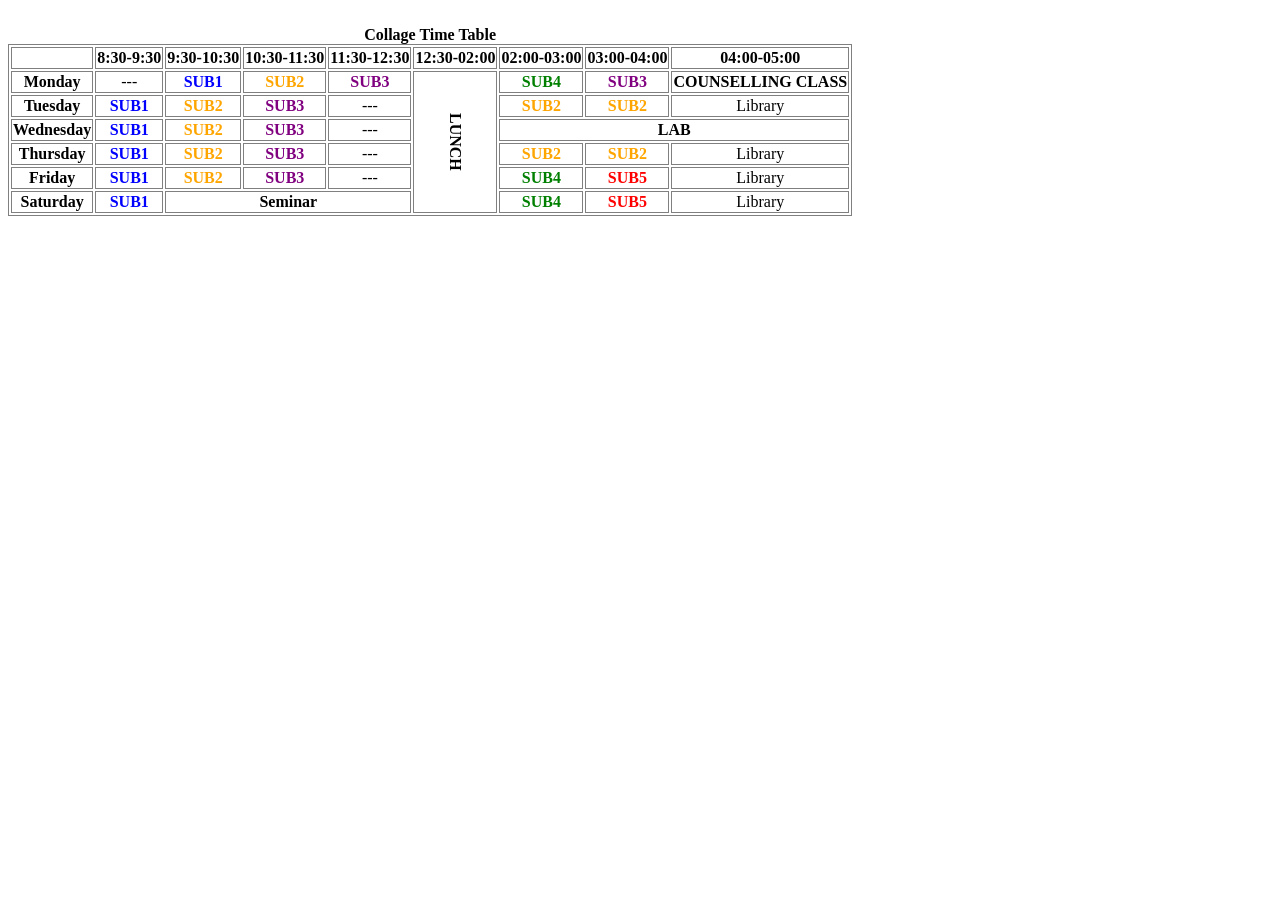
==== 01_HTML_CSS/Day_03/tableAssignment2.html @ 8529b436 "day 3 assignment 2 done" ====
<!doctype html>
<html lang="en">
  <head>
    <meta charset="UTF-8" />
    <meta name="viewport" content="width=device-width, initial-scale=1.0" />
    <title>Document</title>

    <style>
      table {
        border: 0.5px solid gray;
      }
      th,
      td {
        border: 0.5px solid gray;
        text-align: center;
      }
      .sub1 {
        color: blue;
        font-weight: bold;
      }
      .sub2 {
        color: orange;
        font-weight: bold;
      }
      .sub3 {
        color: purple;
        font-weight: bold;
      }
      .sub4 {
        color: green;
        font-weight: bold;
      }
      .sub5 {
        color: red;
        font-weight: bold;
      }
      .common {
        color: black;
        font-weight: bold;
      }
    </style>
  </head>
  <body>
    <table>
      <caption>
        <b> Collage Time Table</b>
      </caption>
      <br />
      <thead>
        <tr>
          <th></th>
          <th>8:30-9:30</th>
          <th>9:30-10:30</th>
          <th>10:30-11:30</th>
          <th>11:30-12:30</th>
          <th>12:30-02:00</th>
          <th>02:00-03:00</th>
          <th>03:00-04:00</th>
          <th>04:00-05:00</th>
        </tr>
        <tr>
          <th>Monday</th>
          <td>---</td>
          <td class="sub1">SUB1</td>
          <td class="sub2">SUB2</td>
          <td class="sub3">SUB3</td>
          <td rowspan="6" 
    style="writing-mode: vertical-rl; 
           text-orientation: mixed; 
           text-align: center; 
           vertical-align: middle; 
           font-weight: bold;">
  LUNCH
</td>
          <td class="sub4">SUB4</td>
          <td class="sub3">SUB3</td>
          <td class="common">COUNSELLING CLASS</td>
        </tr>
        <tr>
          <th>Tuesday</th>

          <td class="sub1">SUB1</td>
          <td class="sub2">SUB2</td>
          <td class="sub3">SUB3</td>
          <td>---</td>

          <td class="sub2">SUB2</td>
          <td class="sub2">SUB2</td>
          <td>Library</td>
        </tr>
        <tr>
          <th>Wednesday</th>

          <td class="sub1">SUB1</td>
          <td class="sub2">SUB2</td>
          <td class="sub3">SUB3</td>
          <td>---</td>
          <td colspan="3" class="common">LAB</td>
        </tr>
        <tr>
          <th>Thursday</th>

          <td class="sub1">SUB1</td>
          <td class="sub2">SUB2</td>
          <td class="sub3">SUB3</td>
          <td>---</td>

          <td class="sub2">SUB2</td>
          <td class="sub2">SUB2</td>
          <td>Library</td>
        </tr>
        <tr>
          <th>Friday</th>

          <td class="sub1">SUB1</td>
          <td class="sub2">SUB2</td>
          <td class="sub3">SUB3</td>
          <td>---</td>

          <td class="sub4">SUB4</td>
          <td class="sub5">SUB5</td>
          <td>Library</td>
        </tr>
        <tr>
          <th>Saturday</th>

          <td class="sub1">SUB1</td>
          <td colspan="3" class="common">Seminar</td>
          <td class="sub4">SUB4</td>
          <td class="sub5">SUB5</td>
          <td>Library</td>
        </tr>
      </thead>
      <tbody></tbody>

      <tfoot></tfoot>
    </table>
  </body>
</html>
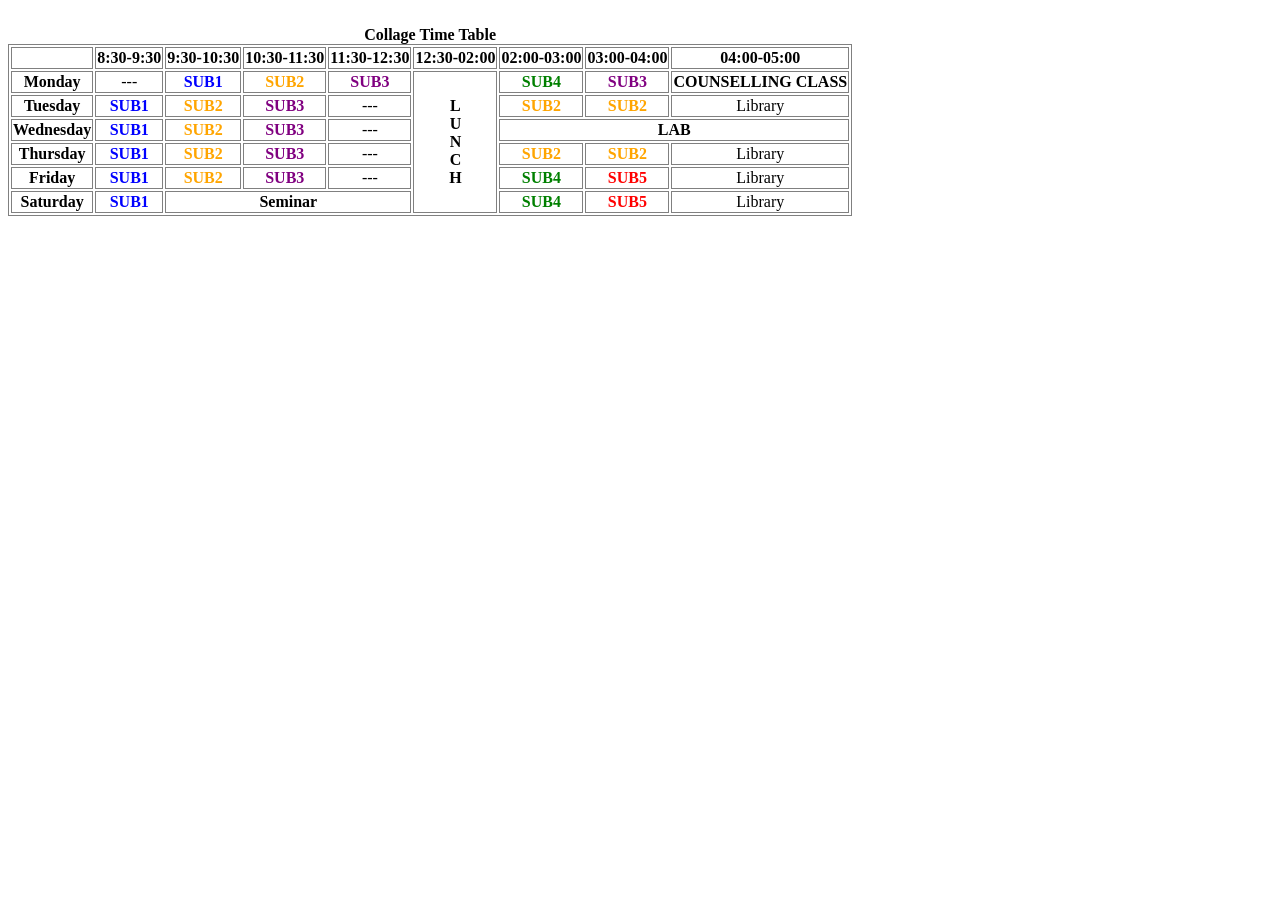
==== commit f2c9471b: "." ====
--- a/01_HTML_CSS/Day_03/tableAssignment2.html
+++ b/01_HTML_CSS/Day_03/tableAssignment2.html
@@ -65,12 +65,9 @@
           <td class="sub2">SUB2</td>
           <td class="sub3">SUB3</td>
           <td rowspan="6" 
-    style="writing-mode: vertical-rl; 
-           text-orientation: mixed; 
-           text-align: center; 
-           vertical-align: middle; 
+    style=" text-align: center; 
            font-weight: bold;">
-  LUNCH
+  L<br>U<br>N<br>C<br>H
 </td>
           <td class="sub4">SUB4</td>
           <td class="sub3">SUB3</td>
